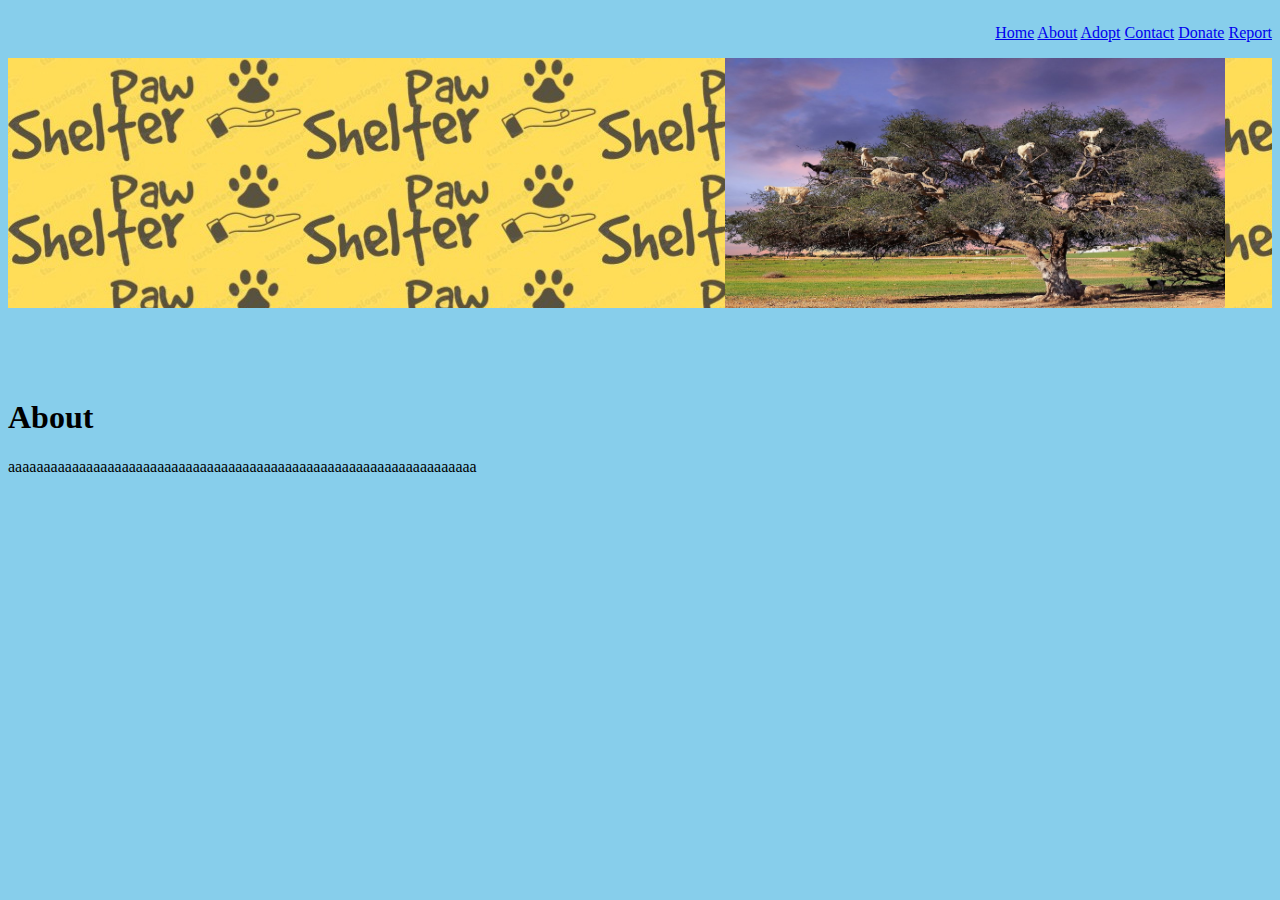
==== about.html @ 50b97903 "Update about.html" ====
<html>
<head>
<script src="JS.js"></script>
<link rel="stylesheet" href="CSS.css">
<title>Adopt</title>
</head>
<body>
<p class="menu">
<a href="index.html">Home</a>
<a href="about.html">About</a>
<a href="adopt.html">Adopt</a>
<a href="contact.html">Contact</a>
<a href="donate.html">Donate</a>
<a href="rescue.html">Report</a>
</p>
<marquee behavior="alternate">
<img src="1.jpg" id="1" class="slideshow">
</marquee>
<script>
set();
</script>
<br><br>
<p id="2" class="quote"></p>
<br><br>
<h1>About</h1>
<p>aaaaaaaaaaaaaaaaaaaaaaaaaaaaaaaaaaaaaaaaaaaaaaaaaaaaaaaaaaaaaaaaaa</p>
</body>
</html>
---- CSS.css ----
body
{
background-color:skyblue;
}

h1
{
color:;
font-family:;
font-size:;
border:;
padding:;
margin:;
}

p
{
color:;
font-family:;
font-size:;
border:;
padding:;
margin:;
}

.menu
{
float:right;
}

.slideshow
{
height:250px;
width:500px;
}

marquee
{
background-image:url("logo.jpg");
}

.iframe
{
height:50%;
width:75%;
}
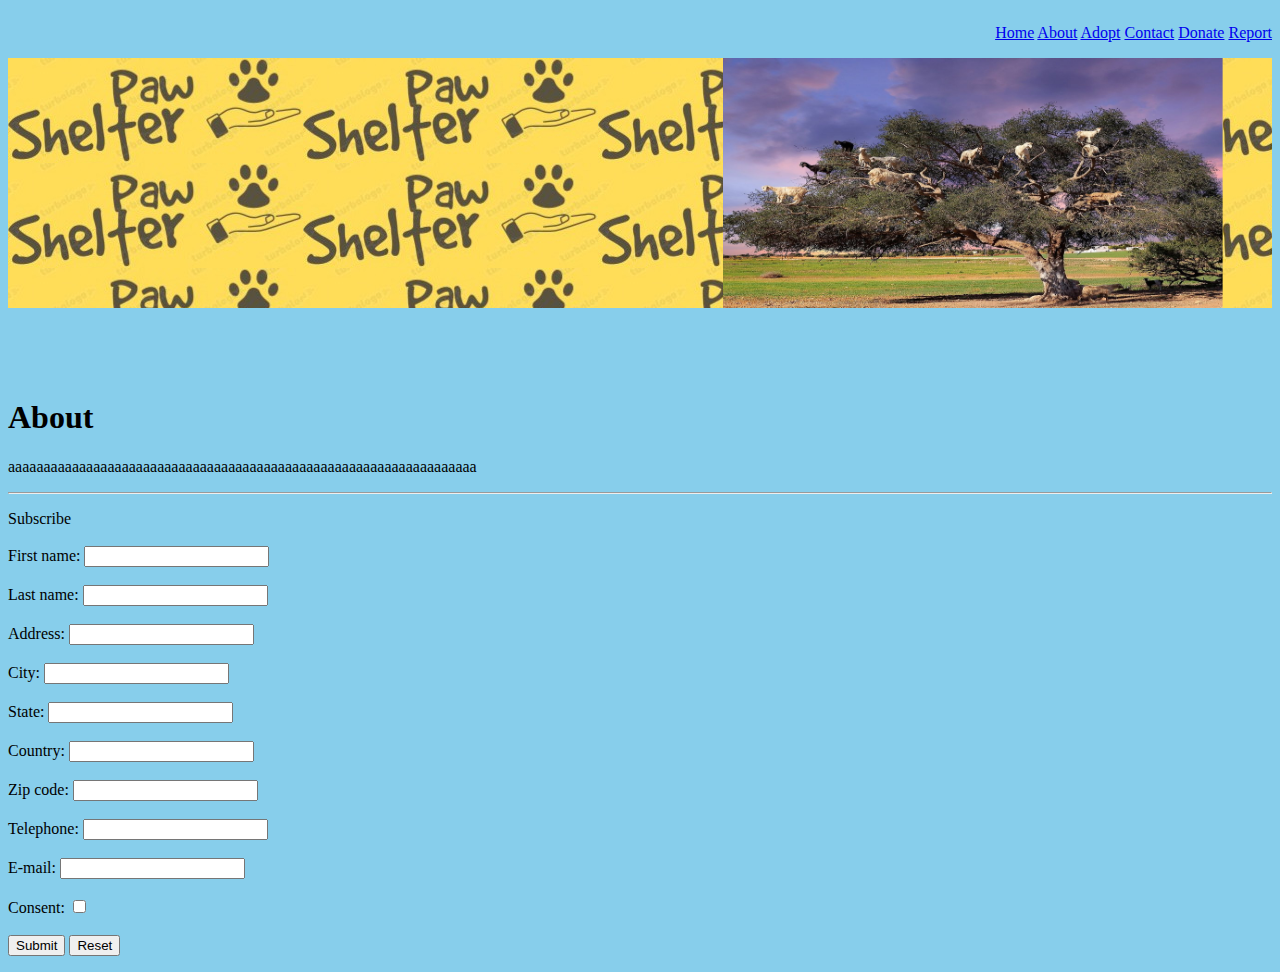
==== commit cc66629d: "Update about.html" ====
--- a/about.html
+++ b/about.html
@@ -24,5 +24,21 @@
 <br><br>
 <h1>About</h1>
 <p>aaaaaaaaaaaaaaaaaaaaaaaaaaaaaaaaaaaaaaaaaaaaaaaaaaaaaaaaaaaaaaaaaa</p>
+<hr>
+<p>
+Subscribe<br><br>
+First name: <input type="text"><br><br>
+Last name: <input type="text"><br><br>
+Address: <input type="text"><br><br>
+City: <input type="text"><br><br>
+State: <input type="text"><br><br>
+Country: <input type="text"><br><br>
+Zip code: <input type="text"><br><br>
+Telephone: <input type="tel"><br><br>
+E-mail: <input type="email"><br><br>
+Consent: <input type="checkbox"><br><br>
+<input type="submit">
+<input type="reset">
+</p>
 </body>
 </html>
--- a/CSS.css
+++ b/CSS.css
@@ -39,8 +39,8 @@
 background-image:url("logo.jpg");
 }
 
-.iframe
+iframe
 {
 height:50%;
-width:75%;
+width:100%;
 }
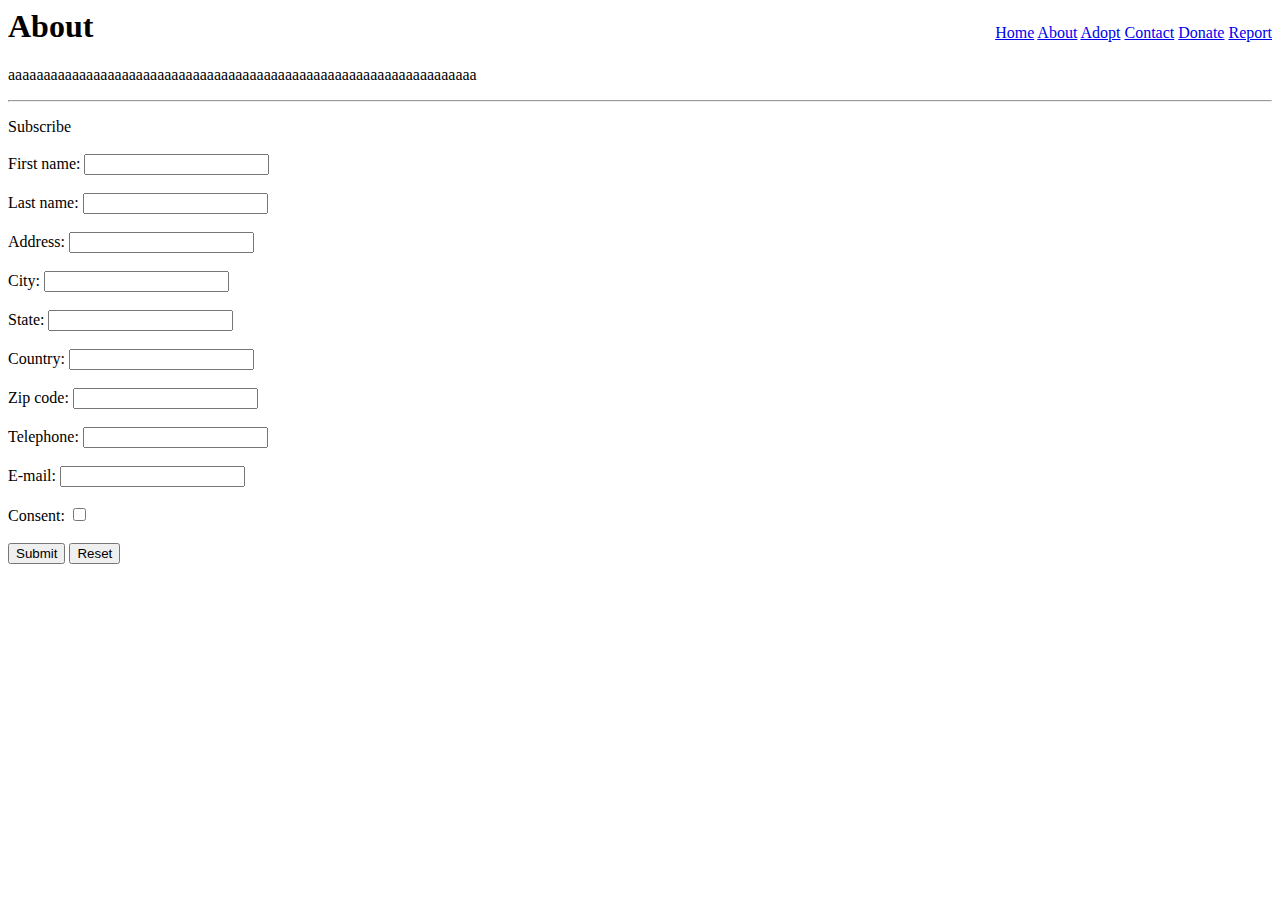
==== commit f1f12a2c: "Update about.html" ====
--- a/about.html
+++ b/about.html
@@ -13,15 +13,7 @@
 <a href="donate.html">Donate</a>
 <a href="rescue.html">Report</a>
 </p>
-<marquee behavior="alternate">
-<img src="1.jpg" id="1" class="slideshow">
-</marquee>
-<script>
-set();
-</script>
-<br><br>
-<p id="2" class="quote"></p>
-<br><br>
+
 <h1>About</h1>
 <p>aaaaaaaaaaaaaaaaaaaaaaaaaaaaaaaaaaaaaaaaaaaaaaaaaaaaaaaaaaaaaaaaaa</p>
 <hr>
--- a/CSS.css
+++ b/CSS.css
@@ -1,8 +1,3 @@
-body
-{
-background-color:skyblue;
-}
-
 h1
 {
 color:;
@@ -21,6 +16,11 @@
 border:;
 padding:;
 margin:;
+}
+
+hr
+{
+background-color:black;
 }
 
 .menu
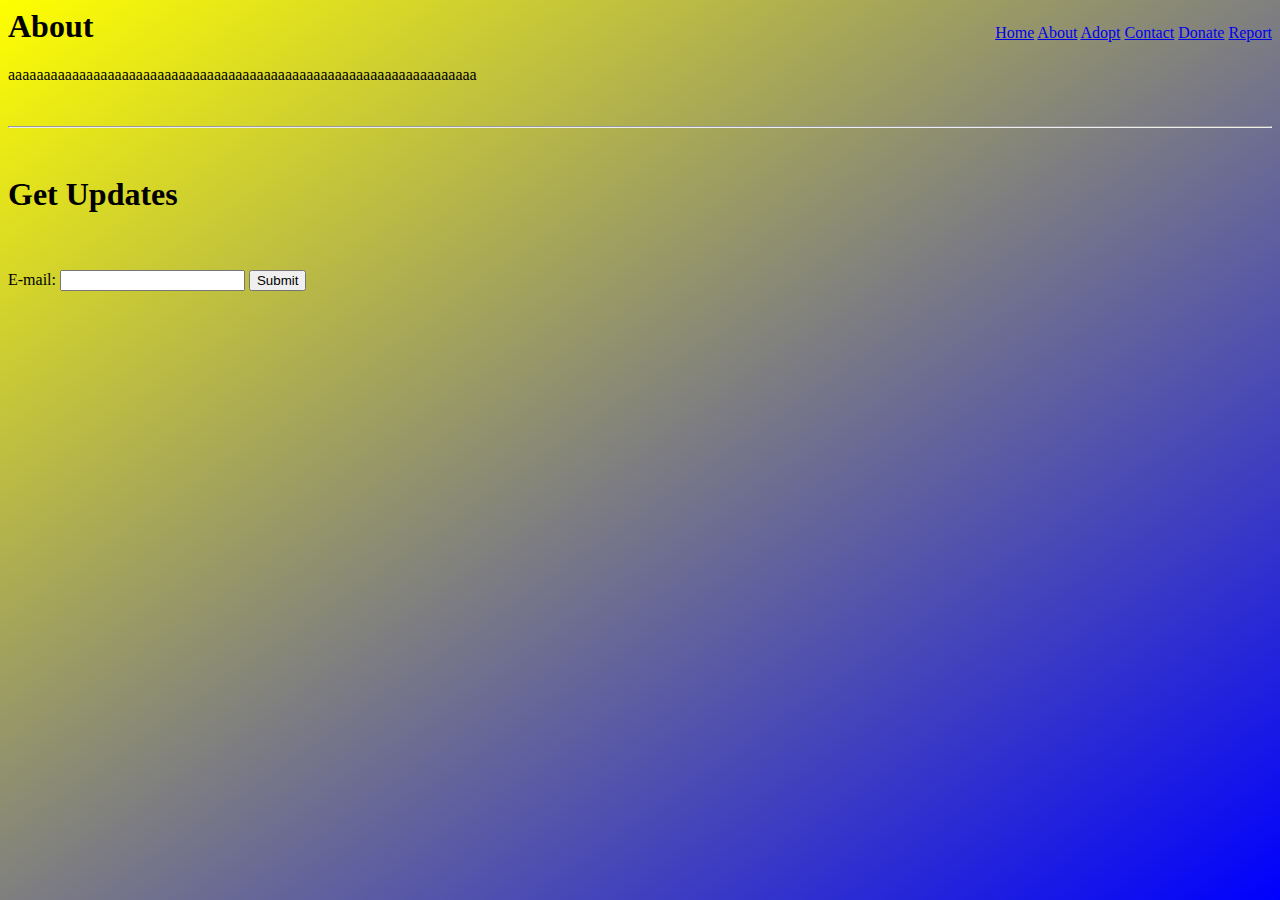
==== commit 29142147: "Update about.html" ====
--- a/about.html
+++ b/about.html
@@ -16,21 +16,12 @@
 
 <h1>About</h1>
 <p>aaaaaaaaaaaaaaaaaaaaaaaaaaaaaaaaaaaaaaaaaaaaaaaaaaaaaaaaaaaaaaaaaa</p>
+<br>
 <hr>
+<br>
 <p>
-Subscribe<br><br>
-First name: <input type="text"><br><br>
-Last name: <input type="text"><br><br>
-Address: <input type="text"><br><br>
-City: <input type="text"><br><br>
-State: <input type="text"><br><br>
-Country: <input type="text"><br><br>
-Zip code: <input type="text"><br><br>
-Telephone: <input type="tel"><br><br>
-E-mail: <input type="email"><br><br>
-Consent: <input type="checkbox"><br><br>
-<input type="submit">
-<input type="reset">
+<h1>Get Updates</h1><br><br>
+E-mail: <input type="email"> <input type="submit">
 </p>
 </body>
 </html>
--- a/CSS.css
+++ b/CSS.css
@@ -1,3 +1,8 @@
+body
+{
+background-image:linear-gradient(to top left,blue,yellow);
+}
+
 h1
 {
 color:;
@@ -18,6 +23,12 @@
 margin:;
 }
 
+img
+{
+width:100%;
+height:500px;
+}
+
 hr
 {
 background-color:black;
@@ -30,13 +41,8 @@
 
 .slideshow
 {
-height:250px;
-width:500px;
-}
-
-marquee
-{
-background-image:url("logo.jpg");
+height:500px;
+width:100%;
 }
 
 iframe
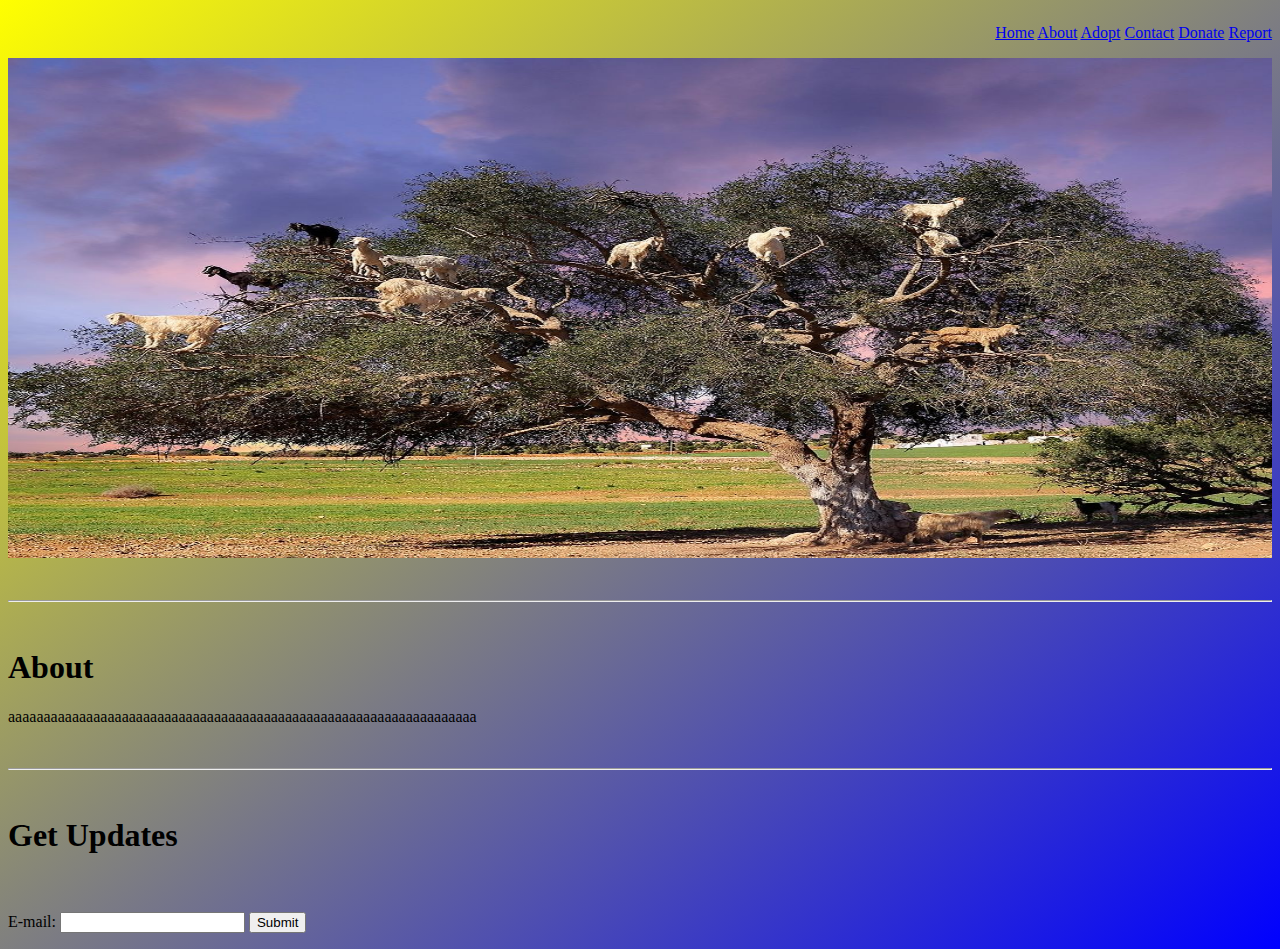
==== commit 1611f86d: "Update about.html" ====
--- a/about.html
+++ b/about.html
@@ -2,7 +2,6 @@
 <head>
 <script src="JS.js"></script>
 <link rel="stylesheet" href="CSS.css">
-<title>Adopt</title>
 </head>
 <body>
 <p class="menu">
@@ -13,6 +12,17 @@
 <a href="donate.html">Donate</a>
 <a href="rescue.html">Report</a>
 </p>
+<h6 id="title"></h6>
+<br>
+<img src="1.jpg" id="1" class="slideshow">
+<script>
+set();
+</script>
+<br>
+<p id="2" class="quote"></p>
+<br>
+<hr>
+<br>
 
 <h1>About</h1>
 <p>aaaaaaaaaaaaaaaaaaaaaaaaaaaaaaaaaaaaaaaaaaaaaaaaaaaaaaaaaaaaaaaaaa</p>
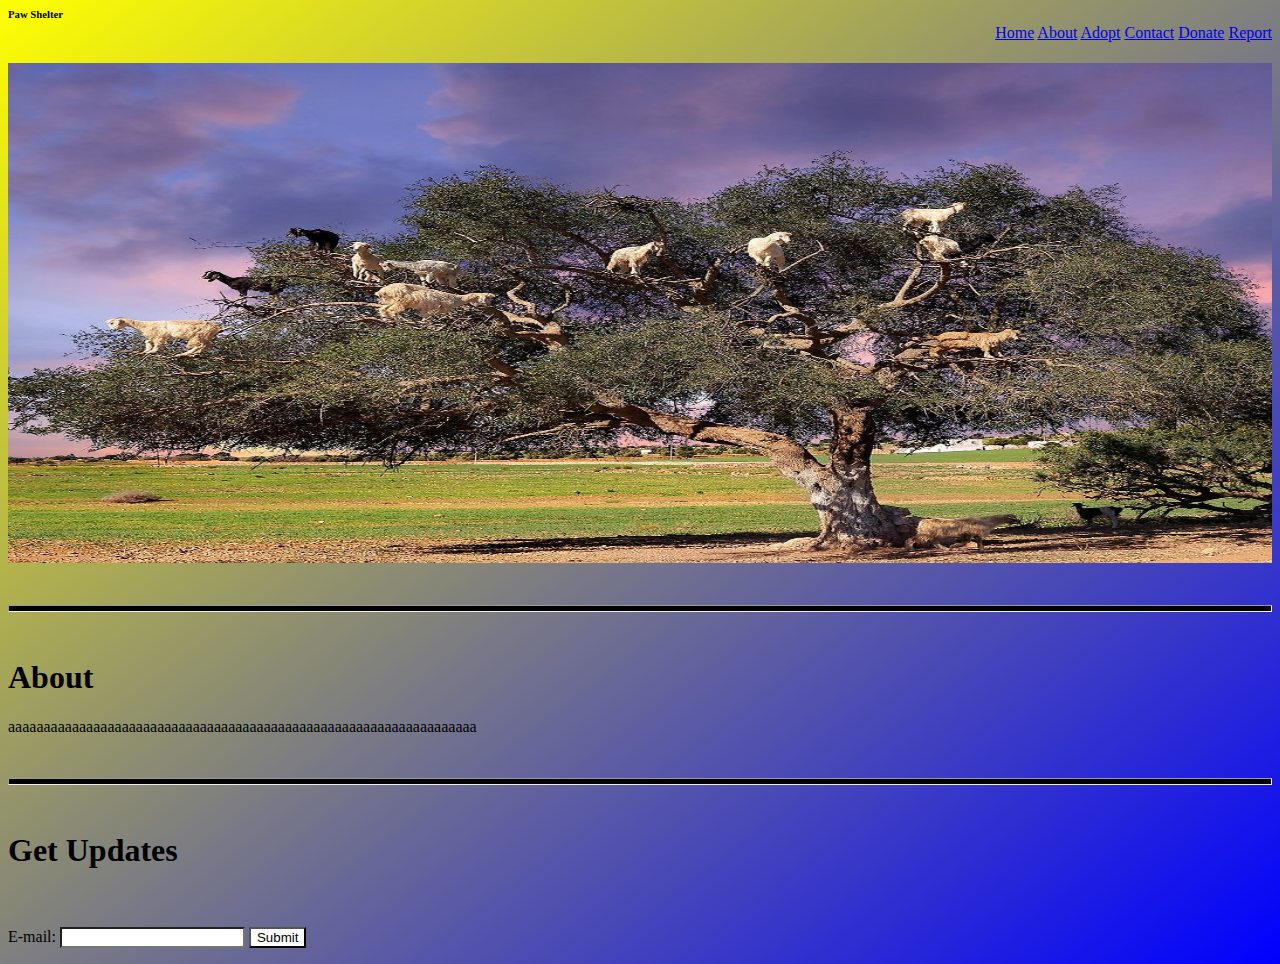
==== commit fb4b40b9: "Update about.html" ====
--- a/about.html
+++ b/about.html
@@ -31,7 +31,9 @@
 <br>
 <p>
 <h1>Get Updates</h1><br><br>
+<form method="get" action="mail.php">
 E-mail: <input type="email"> <input type="submit">
+</form>
 </p>
 </body>
 </html>
--- a/CSS.css
+++ b/CSS.css
@@ -3,7 +3,7 @@
 background-image:linear-gradient(to top left,blue,yellow);
 }
 
-h1
+h1,h6
 {
 color:;
 font-family:;
@@ -15,12 +15,7 @@
 
 p
 {
-color:;
-font-family:;
-font-size:;
-border:;
-padding:;
-margin:;
+
 }
 
 img
@@ -29,9 +24,15 @@
 height:500px;
 }
 
+input
+{
+background-color:white;
+}
+
 hr
 {
 background-color:black;
+height:5px;
 }
 
 .menu
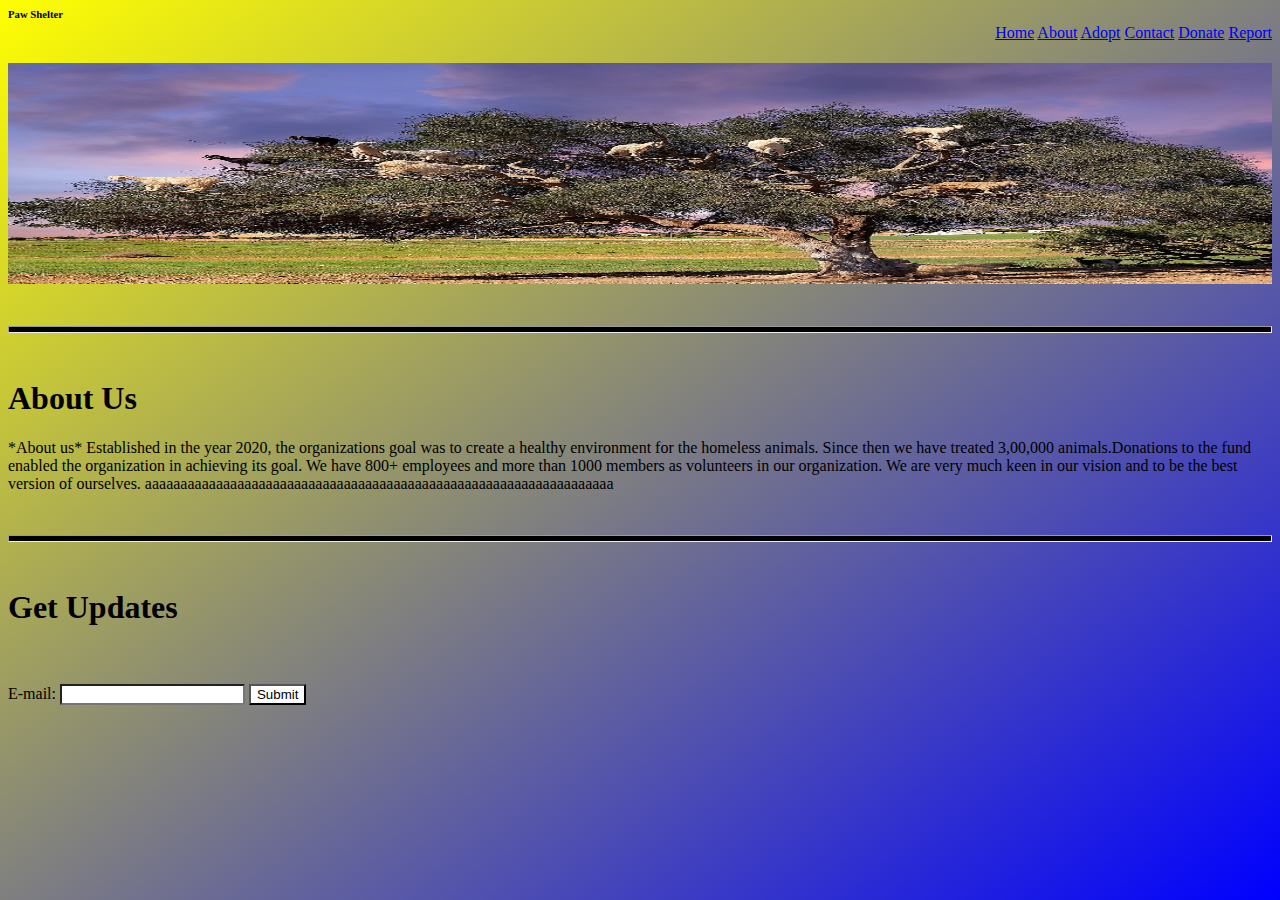
==== commit b95fa6b2: "Update about.html" ====
--- a/about.html
+++ b/about.html
@@ -24,8 +24,12 @@
 <hr>
 <br>
 
-<h1>About</h1>
-<p>aaaaaaaaaaaaaaaaaaaaaaaaaaaaaaaaaaaaaaaaaaaaaaaaaaaaaaaaaaaaaaaaaa</p>
+<h1>About Us</h1>
+<p>
+*About us*
+Established in the year 2020, the organizations goal was to create a healthy environment for the homeless animals. Since then we have treated 3,00,000 animals.Donations to the fund enabled the organization in achieving its goal. We have 800+ employees and more than 1000 members as volunteers in our organization. We are very much keen in our vision and to be  the best version of ourselves.
+  aaaaaaaaaaaaaaaaaaaaaaaaaaaaaaaaaaaaaaaaaaaaaaaaaaaaaaaaaaaaaaaaaa
+</p>
 <br>
 <hr>
 <br>
--- a/CSS.css
+++ b/CSS.css
@@ -21,7 +21,7 @@
 img
 {
 width:100%;
-height:500px;
+height:25%;
 }
 
 input
@@ -42,12 +42,6 @@
 
 .slideshow
 {
-height:500px;
+height:25%;
 width:100%;
 }
-
-iframe
-{
-height:50%;
-width:100%;
-}
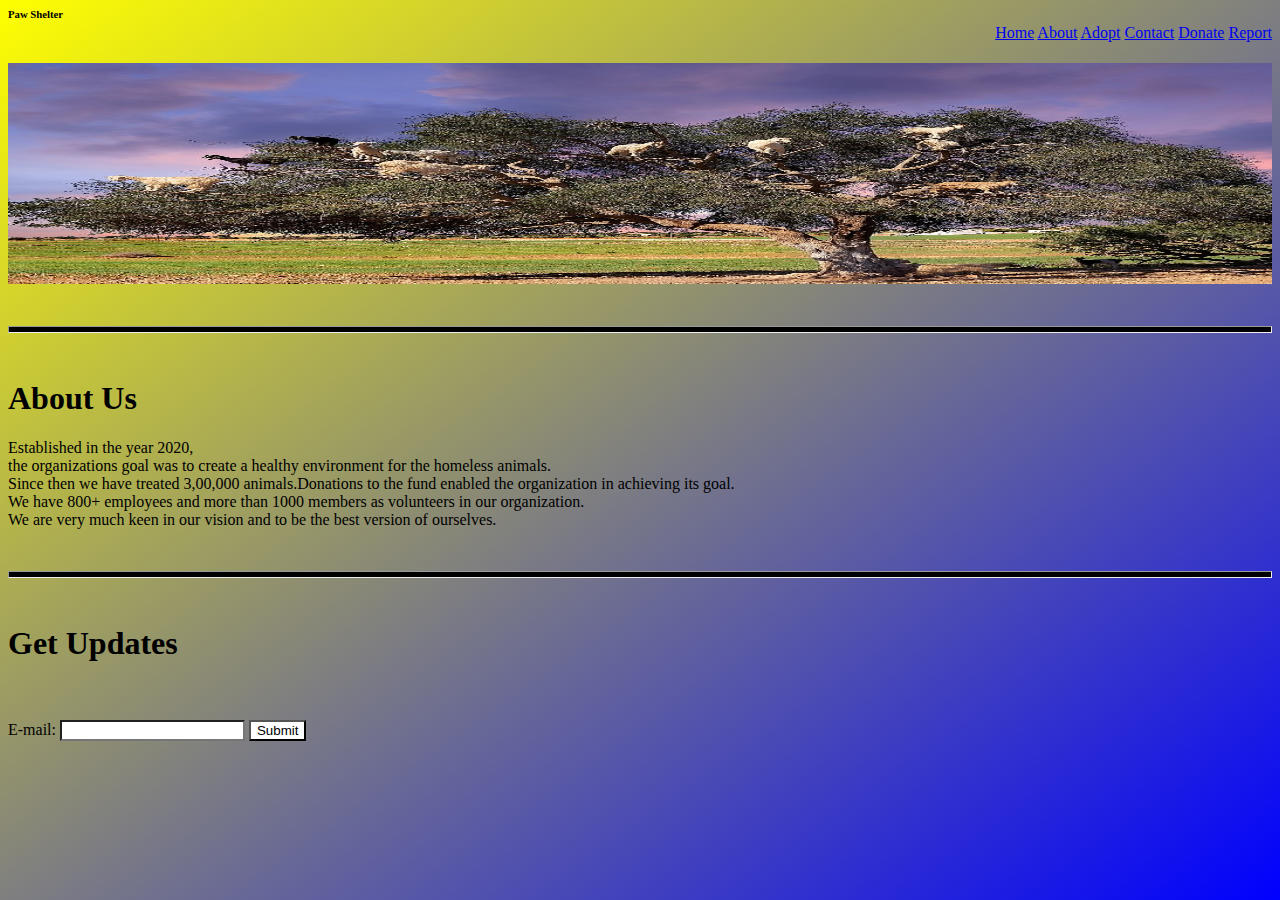
==== commit 4c975305: "Update about.html" ====
--- a/about.html
+++ b/about.html
@@ -26,9 +26,11 @@
 
 <h1>About Us</h1>
 <p>
-*About us*
-Established in the year 2020, the organizations goal was to create a healthy environment for the homeless animals. Since then we have treated 3,00,000 animals.Donations to the fund enabled the organization in achieving its goal. We have 800+ employees and more than 1000 members as volunteers in our organization. We are very much keen in our vision and to be  the best version of ourselves.
-  aaaaaaaaaaaaaaaaaaaaaaaaaaaaaaaaaaaaaaaaaaaaaaaaaaaaaaaaaaaaaaaaaa
+Established in the year 2020,<br>
+the organizations goal was to create a healthy environment for the homeless animals.<br>
+Since then we have treated 3,00,000 animals.Donations to the fund enabled the organization in achieving its goal.<br>
+We have 800+ employees and more than 1000 members as volunteers in our organization.<br>
+We are very much keen in our vision and to be  the best version of ourselves.
 </p>
 <br>
 <hr>
